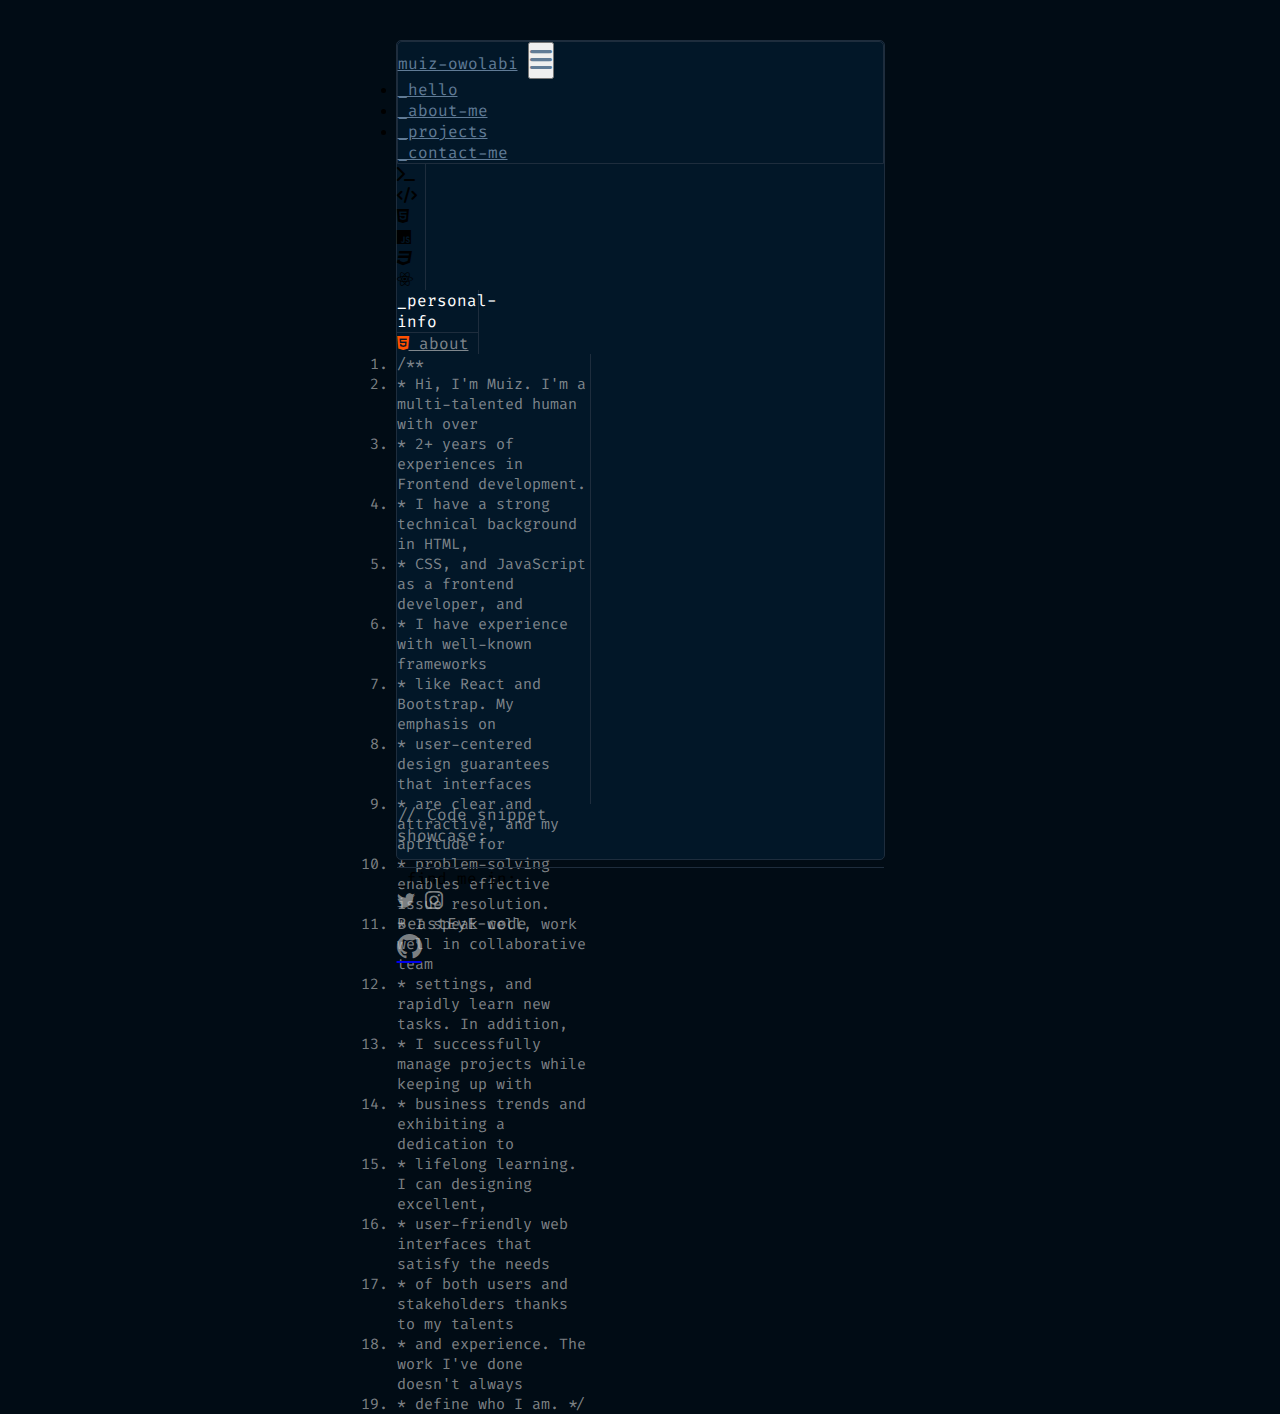
==== about.html @ 555062aa "more commit" ====
<!DOCTYPE html>
<html lang="en">
  <head>
    <meta charset="UTF-8" />
    <meta name="viewport" content="width=device-width, initial-scale=1.0" />

    <link rel="stylesheet" href="/style.css" />
    <script src="./script.js" defer></script>
    <link
      href="https://cdn.jsdelivr.net/npm/bootstrap@5.3.2/dist/css/bootstrap.min.css"
      rel="stylesheet"
      integrity="sha384-T3c6CoIi6uLrA9TneNEoa7RxnatzjcDSCmG1MXxSR1GAsXEV/Dwwykc2MPK8M2HN"
      crossorigin="anonymous"
    />
    <link
      rel="stylesheet"
      href="https://cdn.jsdelivr.net/npm/bootstrap-icons@1.3.0/font/bootstrap-icons.css"
    />
    <script
      src="https://kit.fontawesome.com/5a214790e0.js"
      crossorigin="anonymous"
    ></script>

    <link
      href="https://cdnjs.cloudflare.com/ajax/libs/mdb-ui-kit/6.4.2/mdb.min.css"
      rel="stylesheet"
    />

    <link
      href="https://fonts.googleapis.com/css?family=Roboto:300,400,500,700&display=swap"
      rel="stylesheet"
    />

    <link
      href="https://cdnjs.cloudflare.com/ajax/libs/font-awesome/6.0.0/css/all.min.css"
      rel="stylesheet"
    />

    <title>MUIZ OWOLABI</title>
  </head>

  <body
    style="
      background: #010c15;
      padding: 40px;
      display: flex;
      justify-content: center;
      align-content: center;
      height: 100vh;
    "
  >
    <div class="col landingPage animate-bottom" id="landingPage">
      <nav class="navbar navbar-expand-lg shadow-0">
        <div class="container-fluid">
          <a
            class="navbar-brand me-5"
            style="
              color: #607b96;
              font-family: 'Fira Code', monospace;
              font-size: 16px;
              cursor: default;
            "
            href="#"
            >muiz-owolabi</a
          >
          <button
            class="navbar-toggler"
            type="button"
            data-bs-toggle="collapse"
            data-bs-target="#navbarSupportedContent"
            aria-controls="navbarSupportedContent"
            aria-expanded="false"
            aria-label="Toggle navigation"
          >
            <span class="icon"><i class="fa-solid fa-bars"></i></span>
          </button>
          <div class="collapse navbar-collapse" id="navbarSupportedContent">
            <ul
              class="navbar-nav me-auto ms-lg-5 ms-md-0 mb-2 mb-lg-0 gap-lg-5 gap-md-2"
            >
              <li class="nav-item">
                <a class="nav-link" aria-current="page" href="/index.html"
                  >_hello</a
                >
              </li>
              <li class="nav-item">
                <a class="nav-link text-light" href="/about.html">_about-me</a>
              </li>
              <li class="nav-item">
                <a class="nav-link" href="/project.html">_projects</a>
              </li>
            </ul>
            <div class="nav-item contact">
              <a class="nav-link me-3" href="#">
                _contact-me
              </a>
            </div>
          </div>
        </div>
      </nav>

      <!-- showcase section -->

      <div class="col d-flex aboutShowcase">
        <div class="showcase1 d-flex flex-column align-items-center gap-5">
          <i class="fa-solid fa-terminal fs-4 mt-3"></i>
          <i class="fa-solid fa-code fs-4"></i>
          <i class="fa-brands fa-html5 fs-4"></i>
          <i class="fa-brands fa-js fs-4"></i>
          <i class="fa-brands fa-css3 fs-4"></i>
          <i class="fa-brands fa-react fs-4"></i>
        </div>
        <div class="showcase2">
          <div
            class="col d-flex align-items-center"
            style="border-bottom: 1px solid #1e2d3d;"
          >
            <p class="ms-2 mt-2 w-100">_personal-info</p>
          </div>
          <div class="col d-flex flex-column mt-4 html">
            <a href="/about.html" class="ms-3 html1 text-light"
              ><i
                class="fa-brands fa-html5"
                style="color: rgb(255, 81, 0);"
              ></i>
              about</a
            >
            <!-- <a href="" class="ms-3 html1"
              ><i class="fa-brands fa-js" style="color: rgb(255, 208, 0);"></i>
              works</a
            > -->
            <!-- <a href="" class="ms-2">contact</a> -->
          </div>
        </div>
        <div class="showcase3">
          <ol class="mt-5 ms-3" style="height: 50vh; font-size: 15px;">
            <li>
              /**
            </li>
            <li>
              * Hi, I'm Muiz. I'm a multi-talented human with over
            </li>
            <li>
              * 2+ years of experiences in Frontend development.
            </li>
            <li>
              * I have a strong technical background in HTML,
            </li>
            <li>
              * CSS, and JavaScript as a frontend developer, and
            </li>
            <li>
              * I have experience with well-known frameworks
            </li>
            <li>
              * like React and Bootstrap. My emphasis on
            </li>
            <li>
              * user-centered design guarantees that interfaces
            </li>
            <li>
              * are clear and attractive, and my aptitude for
            </li>
            <li>
              * problem-solving enables effective issue resolution.
            </li>
            <li>
              * I speak well, work well in collaborative team
            </li>
            <li>
              * settings, and rapidly learn new tasks. In addition,
            </li>
            <li>
              * I successfully manage projects while keeping up with
            </li>
            <li>
              * business trends and exhibiting a dedication to
            </li>
            <li>
              * lifelong learning. I can designing excellent,
            </li>
            <li>
              * user-friendly web interfaces that satisfy the needs
            </li>
            <li>
              * of both users and stakeholders thanks to my talents
            </li>
            <li>
              * and experience. The work I've done doesn't always
            </li>
            <li>
              * define who I am. */
            </li>
          </ol>
        </div>
        <div class="showcase4 gap-5 p-3">
          <p>// Code snippet showcase:</p>
          <div class="d-flex flex-column align-items-center gap-5 py-3">
            <img src="/asset/Snippet-1.png" class="w-100" alt="" />
            <img src="/asset/Snippet-2.png" class="w-100" alt="" />
          </div>
        </div>
      </div>

      <!-- footer -->

      <footer>
        <div class="col container d-flex p-1 d-flex align-items-center">
          <div>
            <p class="mt-1 mb-0" style="font-size: 16px; cursor: default;">
              _find me in:
            </p>
          </div>
          <div class="ms-3">
            <a href="https://twitter.com/ThatMuiz"
              ><i class="bi bi-twitter twitter"></i
            ></a>
            <a href="https://www.instagram.com/that_muiz/"
              ><i class="bi bi-instagram insta"></i
            ></a>
          </div>
          <div
            class="ms-auto d-flex gap-3 align-items-center justify-content-center"
          >
            <div>
              <p
                class="mt-3"
                style="color: #c4c4c4a5; font-size: 16px; cursor: default;"
              >
                BeastEyE-code
              </p>
            </div>
            <div>
              <a href="https://github.com/BeastEyE-code">
                <i class="bi bi-github github"></i
              ></a>
            </div>
          </div>
        </div>
      </footer>
    </div>
  </body>
  <script src="https://cdnjs.cloudflare.com/ajax/libs/gsap/3.12.2/gsap.min.js"></script>

  <script
    src="https://cdn.jsdelivr.net/npm/@popperjs/core@2.11.8/dist/umd/popper.min.js"
    integrity="sha384-I7E8VVD/ismYTF4hNIPjVp/Zjvgyol6VFvRkX/vR+Vc4jQkC+hVqc2pM8ODewa9r"
    crossorigin="anonymous"
  ></script>
  <script
    src="https://cdn.jsdelivr.net/npm/bootstrap@5.3.2/dist/js/bootstrap.min.js"
    integrity="sha384-BBtl+eGJRgqQAUMxJ7pMwbEyER4l1g+O15P+16Ep7Q9Q+zqX6gSbd85u4mG4QzX+"
    crossorigin="anonymous"
  ></script>
  <script
    type="text/javascript"
    src="https://cdnjs.cloudflare.com/ajax/libs/mdb-ui-kit/6.4.2/mdb.min.js"
  ></script>
</html>
---- style.css ----
@import url("https://fonts.googleapis.com/css2?family=Fira+Code:wght@300;400;500;600;700&display=swap");

* {
  margin: 0;
  padding: 0;
  box-sizing: border-box;
  font-family: "Fira Code", monospace;
}

/* footer */
footer {
  border-top: 1px solid #1e2d3d;
}

/* landingPage */
#loader {
  position: absolute;
  left: 50%;
  top: 50%;
  z-index: 1;
  width: 120px;
  height: 120px;
  background: #010c15;
  margin: -76px 0 0 -76px;
  border: 16px solid #f3f3f3;
  border-radius: 50%;
  border-top: 16px solid #010c15;
  -webkit-animation: spin 2s linear infinite;
  animation: spin 2s linear infinite;
}

@-webkit-keyframes spin {
  0% {
    -webkit-transform: rotate(0deg);
  }
  100% {
    -webkit-transform: rotate(360deg);
  }
}

@keyframes spin {
  0% {
    transform: rotate(0deg);
  }
  100% {
    transform: rotate(360deg);
  }
}

/* Add animation to "page content"  */
.animate-bottom {
  position: relative;
  -webkit-animation-name: animatebottom;
  -webkit-animation-duration: 1s;
  animation-name: animatebottom;
  animation-duration: 1s;
}

@-webkit-keyframes animatebottom {
  from {
    bottom: -100px;
    opacity: 0;
  }
  to {
    bottom: 0px;
    opacity: 1;
  }
}

@keyframes animatebottom {
  from {
    bottom: -100px;
    opacity: 0;
  }
  to {
    bottom: 0;
    opacity: 1;
  }
}
*/ .animate-bottom {
  position: relative;
  -webkit-animation-name: animatebottom;
  -webkit-animation-duration: 2s;
  animation-name: animatebottom;
  animation-duration: 1s;
}

@-webkit-keyframes animatebottom {
  from {
    bottom: -100px;
    opacity: 0;
  }
  to {
    bottom: 0px;
    opacity: 1;
  }
}

@keyframes animatebottom {
  from {
    bottom: -100px;
    opacity: 0;
  }
  to {
    bottom: 0;
    opacity: 1;
  }
}
#myDiv {
  display: none;
  text-align: center;
}

/* landingpage */

.landingPage {
  display: flex;
  flex-direction: column;
  justify-content: space-between;
  background-color: #021728;
  border-radius: 5px;
  border: 1px solid #1e2d3d;
}
.pTag1 {
  cursor: default;
}
.navbar {
  border: 0.5px solid #1e2d3d;
  border-radius: 5px 5px 0px 0px;
}
.navbar ul li a {
  color: #607b96;
  font-family: "Fira Code", monospace;
  font-size: 16px;
}
.navbar ul li a:hover {
  color: white;
}

.contact a {
  color: #607b96;
  font-family: "Fira Code", monospace;
  font-size: 16px;
  cursor: pointer;
}
.contact a:hover {
  color: white;
}

.icon {
  color: #607b96;
  font-size: 25px;
}
.showcase {
  height: 70vh;
  margin-bottom: 10px;
}
.showcaseText1 {
  margin-bottom: 60px;
}
.showcaseText h1 {
  color: white;
  font-size: 62px;
}
.pTag1 {
  color: #4d5bce;
}
.pTag2 {
  color: #43d9ad;
}
.pTaga {
  color: #e99287;
}
.pTaga:hover {
  color: #e99287;
}
.insta {
  color: #c4c4c4a5;
  font-size: 18px;
}
.insta:hover {
  background: -webkit-linear-gradient(
    #fdf497 0%,
    #fdf497 5%,
    #fd5949 45%,
    #d6249f 60%,
    #285aeb 90%
  );
  -webkit-background-clip: text;
  -webkit-text-fill-color: transparent;
}
.twitter {
  color: #c4c4c4a5;
  font-size: 18px;
}
.twitter:hover {
  color: rgb(60, 128, 218);
}
.github {
  display: flex;
  cursor: pointer;
  color: #c4c4c4a5;
  font-size: 25px;
}
.github:hover {
  color: white;
}

/* About container */
.showcase1 {
  border-right: 1px solid #1e2d3d;
  width: 6%;
}
.showcase2 {
  color: white;
  border-right: 1px solid #1e2d3d;
  width: 17%;
}

.showcase2 ul li {
  list-style: none;
  color: white;
}
.showcase3 {
  border-right: 1px solid #1e2d3d;
  width: 40%;
  color: #c4c4c4a5;
}
.showcase4 {
  display: flex;
  flex-direction: column;
  width: 37%;
  color: #c4c4c4a5;
}

.html a {
  cursor: pointer;
  color: #c4c4c4a5;
  font-size: 16px;
}
.html1:hover {
  background-color: #1e2d3d;
  color: white;
}

/* workContainer */
.showcase5 {
  display: flex;
  flex-direction: column;
  width: 77%;
  color: #c4c4c4a5;
}
.workContainer {
  gap: 20px;
}
.workText h1 {
  font-size: 50px;
  font-weight: 700;
  line-height: 5rem;
  font-family: "Noto Sans TC", sans-serif;
}
.work a span {
  letter-spacing: 2px;
  padding: 2rem 0rem 2rem 0rem;
  cursor: pointer;
  transition: 0.5s linear;
  text-decoration: none;
}

.work a:hover span:nth-child(1):after {
  content: "Go Live";
  color: red;
}
.work a:hover span:nth-child(2) {
  margin-left: 30px;
}

.workHover1 a span {
  letter-spacing: 2px;
  padding: 2rem 0rem 2rem 0rem;
  cursor: pointer;
  transition: 0.5s linear;
  text-decoration: none;
}

.workHover1 a:hover span:nth-child(1)::before {
  content: "Go Live ";
  color: red;
}
.workHover1 a:hover span:nth-child(2) {
  margin-left: 30px;
}
@keyframes slideInLeft {
  0% {
    transform: translateX(-100%);
  }
  100% {
    transform: translateX(0);
  }
}
@keyframes slideInRight {
  0% {
    transform: translateX(100%);
  }
  100% {
    transform: translateX(0);
  }
}
.contactLink {
  display: none;
}

.work0,
.work2 {
  animation: 2s ease-out 0s 1 slideInRight;
}

.work1,
.work3 {
  animation: 1s ease-out 0s 1 slideInLeft;
}

@media (max-width: 600px) {
  .showcase {
    height: 60vh;
  }
}
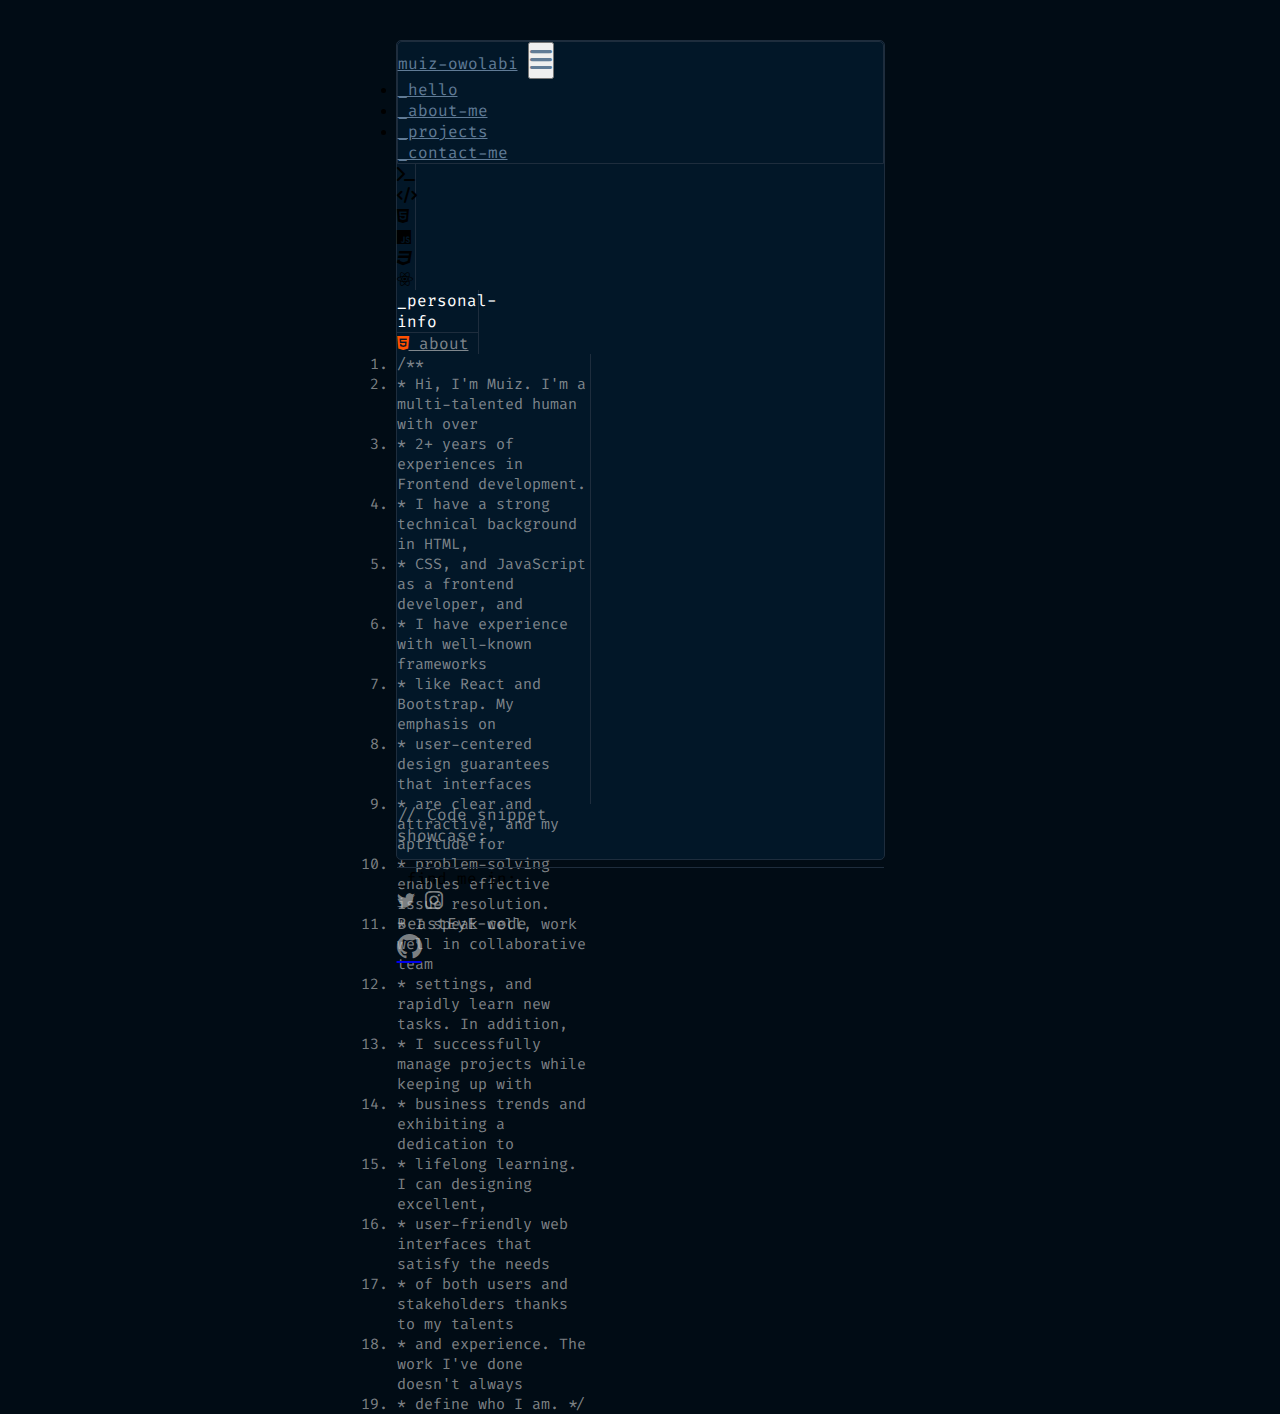
==== commit 74251323: "iconSizeReduced" ====
--- a/about.html
+++ b/about.html
@@ -103,12 +103,12 @@
 
       <div class="col d-flex aboutShowcase">
         <div class="showcase1 d-flex flex-column align-items-center gap-5">
-          <i class="fa-solid fa-terminal fs-4 mt-3"></i>
-          <i class="fa-solid fa-code fs-4"></i>
-          <i class="fa-brands fa-html5 fs-4"></i>
-          <i class="fa-brands fa-js fs-4"></i>
-          <i class="fa-brands fa-css3 fs-4"></i>
-          <i class="fa-brands fa-react fs-4"></i>
+          <i class="fa-solid fa-terminal fs-5 mt-3"></i>
+          <i class="fa-solid fa-code fs-5"></i>
+          <i class="fa-brands fa-html5 fs-5"></i>
+          <i class="fa-brands fa-js fs-5"></i>
+          <i class="fa-brands fa-css3 fs-5"></i>
+          <i class="fa-brands fa-react fs-5"></i>
         </div>
         <div class="showcase2">
           <div
--- a/style.css
+++ b/style.css
@@ -209,7 +209,7 @@
 /* About container */
 .showcase1 {
   border-right: 1px solid #1e2d3d;
-  width: 6%;
+  width: 4%;
 }
 .showcase2 {
   color: white;
